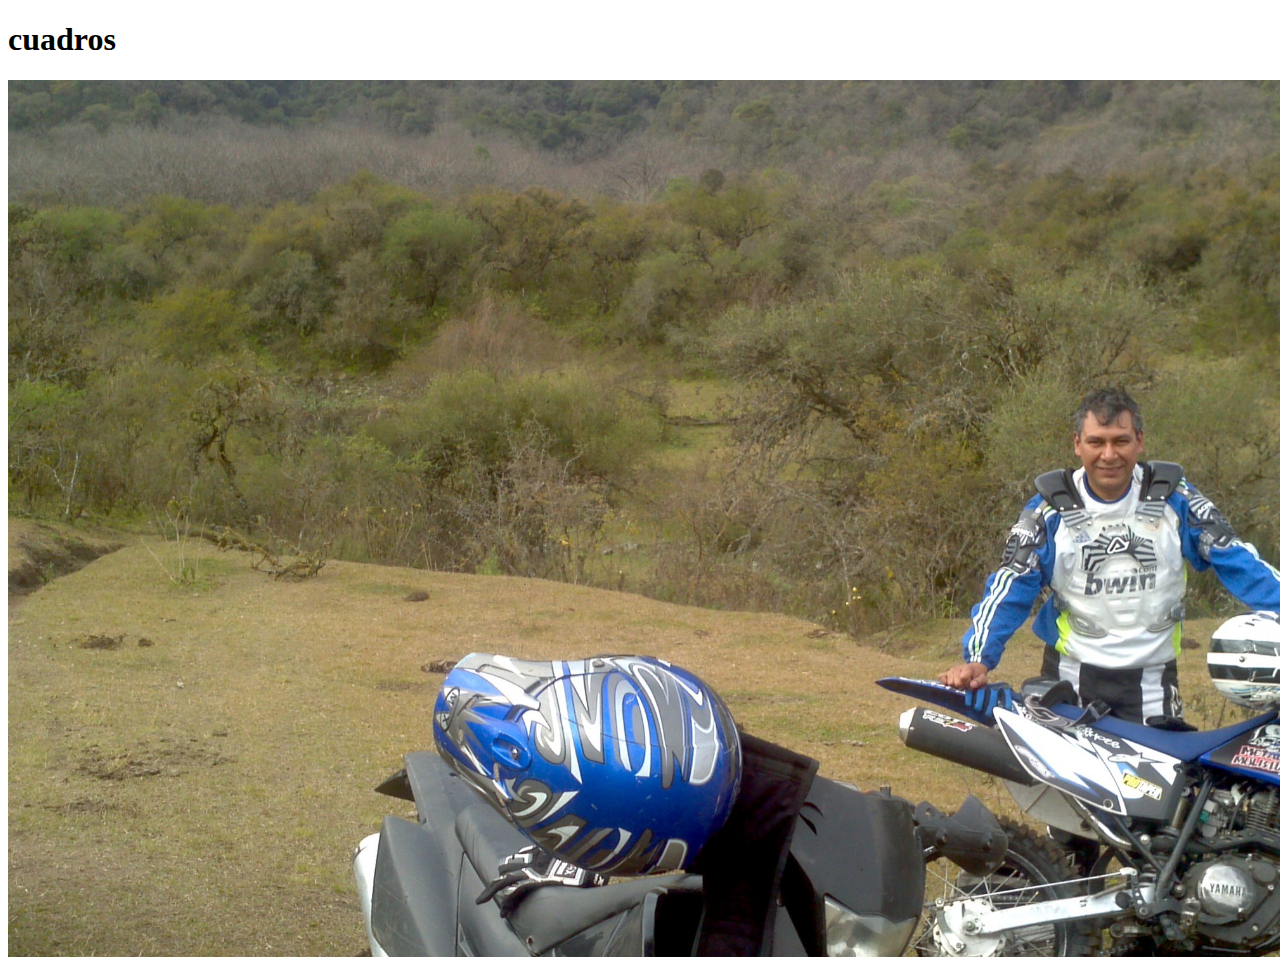
==== infor.html @ 511e38e4 "comit desde la ofi" ====
<!DOCTYPE html>
<html lang="en">
<head>
    <meta charset="UTF-8">
    <meta http-equiv="X-UA-Compatible" content="IE=edge">
    <meta name="viewport" content="width=device-width, initial-scale=1.0">
    <title>Infor_oficina</title>
</head>
<body>
    <section>
        <h1>cuadros</h1>
        <img src="./img/potrero.jpg" alt="foto en la moto" width="1500px" >
    </section>
    
</body>
</html>
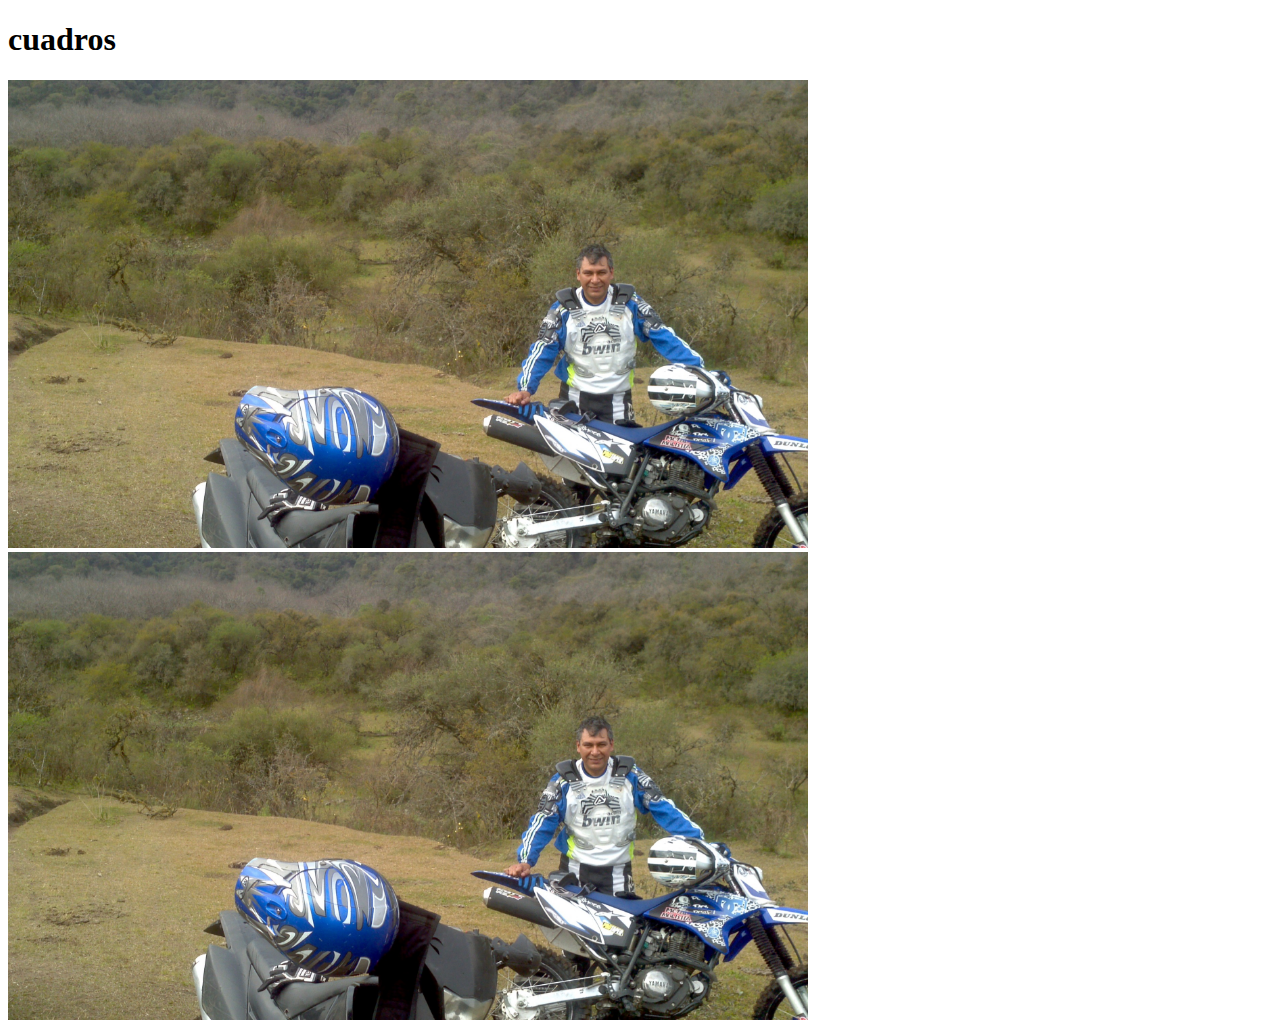
==== commit b983fe04: "segundo cambio desde la ofic" ====
--- a/infor.html
+++ b/infor.html
@@ -9,7 +9,8 @@
 <body>
     <section>
         <h1>cuadros</h1>
-        <img src="./img/potrero.jpg" alt="foto en la moto" width="1500px" >
+        <img src="./img/potrero.jpg" alt="foto en la moto" width="800px" >
+        <img src="./img/potrero.jpg" alt="foto en la moto" width="800px" >
     </section>
     
 </body>
